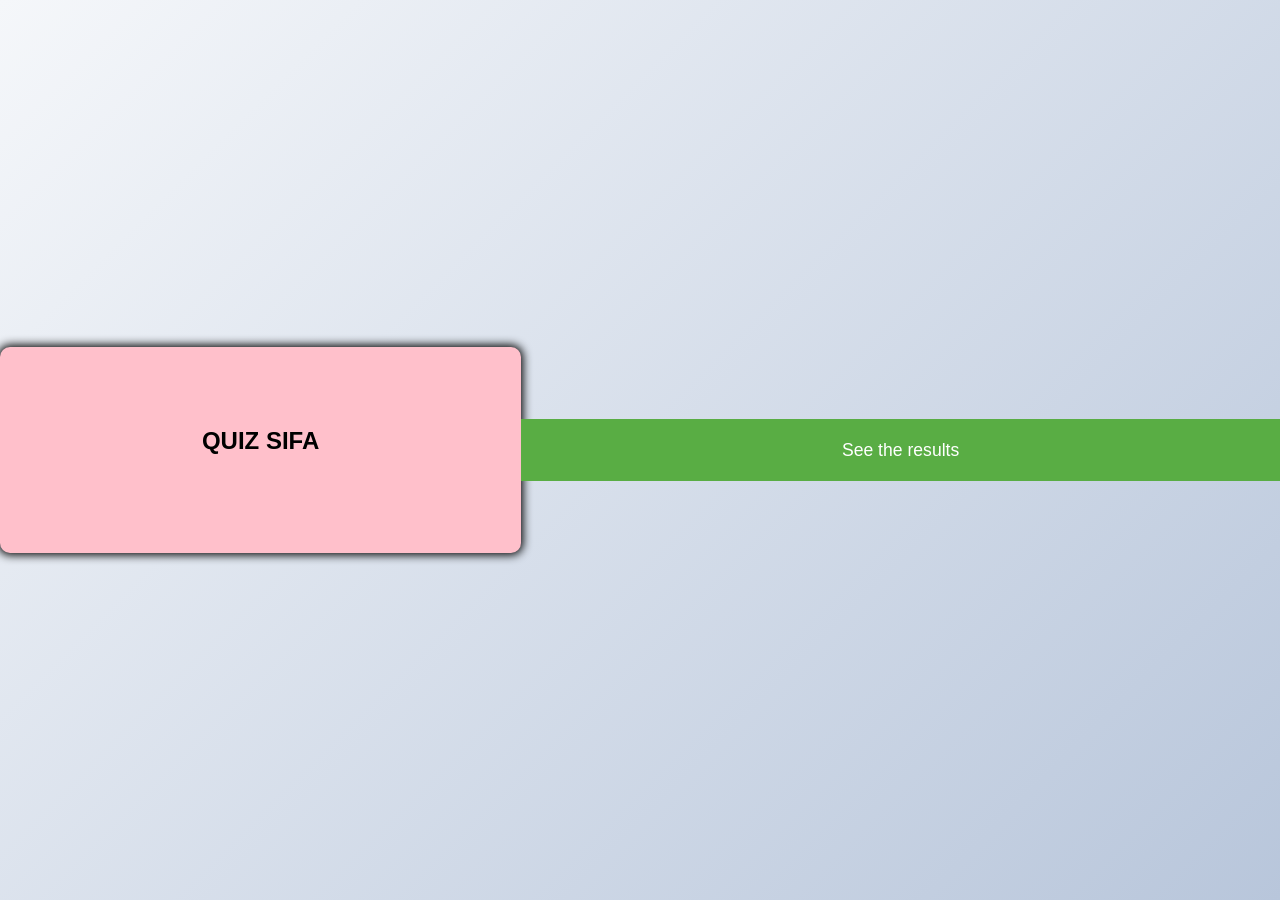
==== results.html @ 18c28cfc "quiz" ====
<!DOCTYPE html>
<html lang="en">
<head>
    <meta charset="UTF-8">
    <meta name="viewport" content="width=device-width, initial-scale=1.0">
    <link rel="stylesheet" href="style.css">
    <title>QuizSifa</title>
</head>
<body>

<section id="quiz">
        <header>
            <h2>QUIZ SIFA</h2>
           <h3 id="demo"></h3> 
        </header>
        </section>
        <button onclick="results()" >See the results</button>
        <script src="script.js"></script>
</body>
</html>
---- style.css ----
body {
    background-color: #d5dfdd;
    background-image: linear-gradient(315deg, #b8c6db 0%, #f5f7fa 100%);
    display: flex;
    align-items: center;
    justify-content: center;
    font-family: "Poppins", sans-serif;
    margin: 0;
    min-height: 100vh;
}

section {
    background-color: pink;
    border-radius: 10px;
    box-shadow: 0 0 10px 2px black;
    overflow: hidden;
    width: 900px;
    max-width: 100%;
}

header {
    padding: 4rem;
}

h2 {
    padding: 1rem;
    text-align: center;
    margin: 0;
}

ul {
    list-style-type: none;
    padding: 0;
}

ul li {
    font-size: 1.2rem;
    margin: 1rem 0;
}

ul li label {
    cursor: pointer;
}

button {
    background-color: #59ad44;
    border: none;
    color: white;
    cursor: pointer;
    display: block;
    font-family: inherit;
    font-size: 1.1rem;
    width: 100%;
    padding: 1.3rem;
}

button:hover {
    background-color:red;
}

button:focus {
    background-color: #5e3370;
    outline: none;
}
a{
    font-style: bold;
    font-size: 20px;
    text-decoration: none;

}
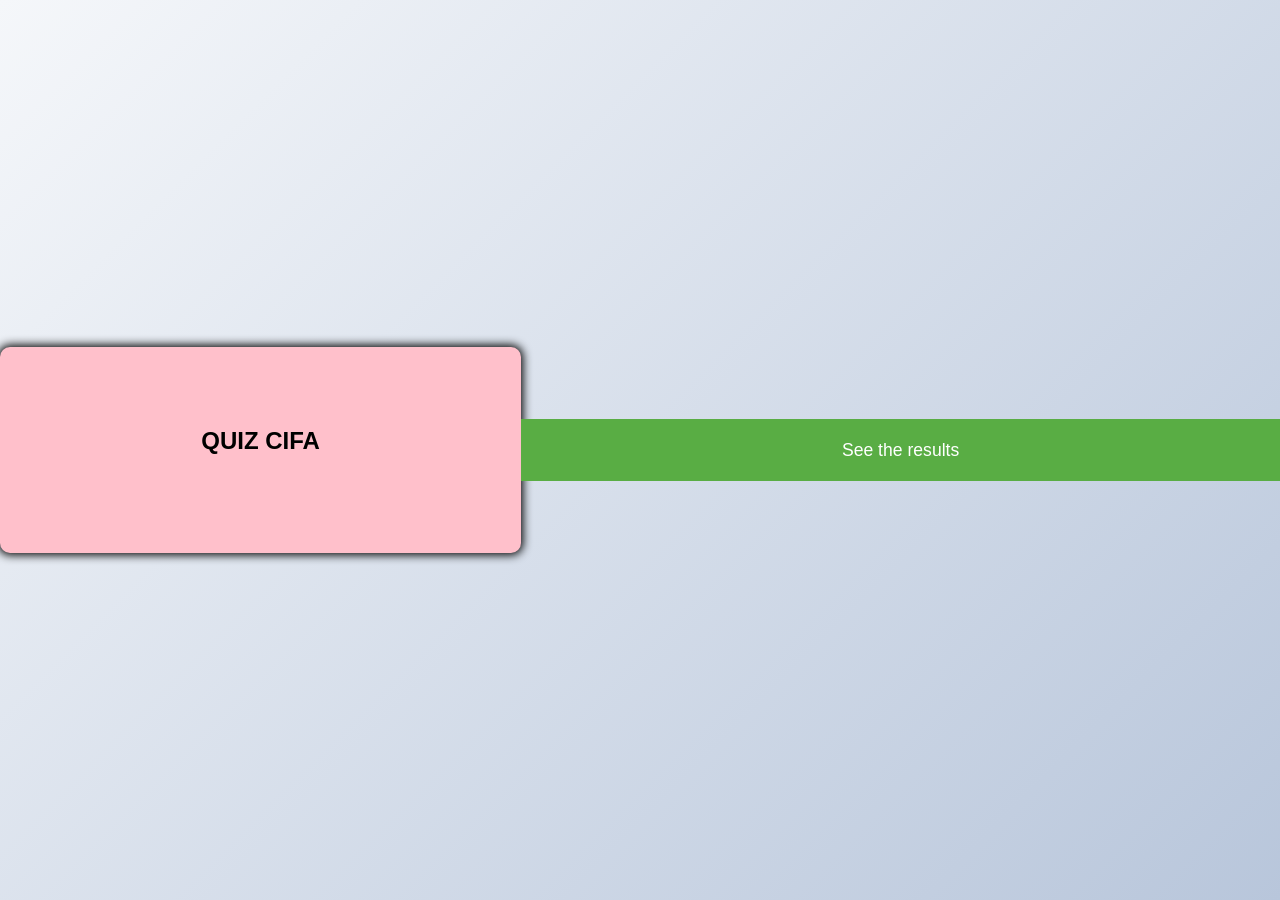
==== commit 12cb93b8: "made the results for the quiz work." ====
--- a/results.html
+++ b/results.html
@@ -4,14 +4,14 @@
     <meta charset="UTF-8">
     <meta name="viewport" content="width=device-width, initial-scale=1.0">
     <link rel="stylesheet" href="style.css">
-    <title>QuizSifa</title>
+    <title>Quiz Cifa</title>
 </head>
 <body>
 
 <section id="quiz">
         <header>
-            <h2>QUIZ SIFA</h2>
-           <h3 id="demo"></h3> 
+            <h2>QUIZ CIFA</h2>
+           <h3></h3> 
         </header>
         </section>
         <button onclick="results()" >See the results</button>
